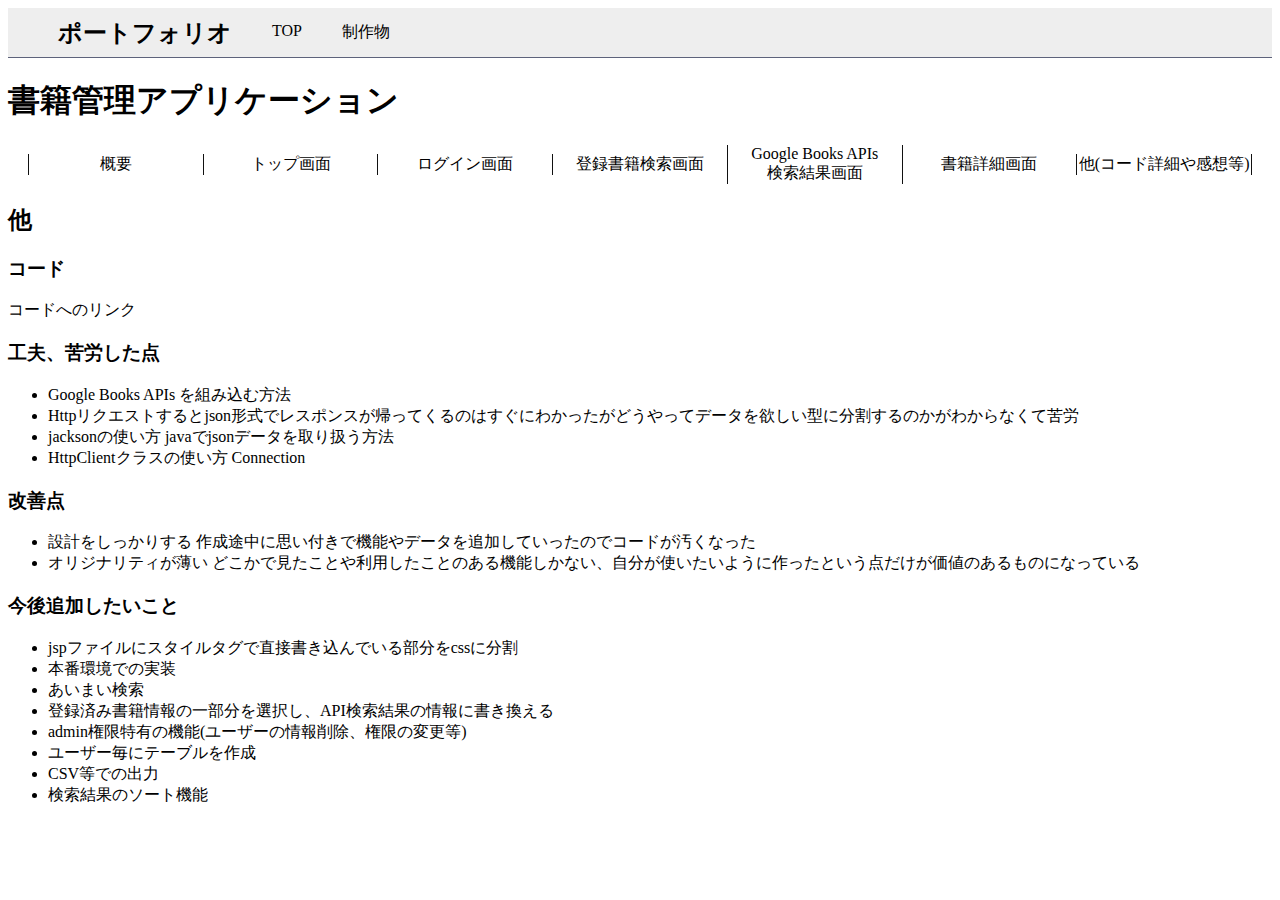
==== book_management/impression.html @ cfd245a6 "Add files via upload" ====
<!DOCTYPE html>
<html lang="ja">
<head>
    <meta charset="UTF-8">
    <title>他</title>
    <link href="style.css" rel="stylesheet" media="all">
</head>
<body>
    <header>
        <h2>ポートフォリオ</h2>
        <nav class="nav">
            <ul class="menu">
                <li><a href="../index.html">TOP</a></li>
                <li><a href="overview.html">制作物</a></li>
            </ul>
        </nav>
    </header>
    <h1>書籍管理アプリケーション</h1>
    <div  class="portfolioMenu">
        <ul>
            <li><a href="overview.html">概要</a></li>
            <li><a href="top.html">トップ画面</a></li>
            <li><a href="login.html">ログイン画面</a></li>
            <li><a href="search.html">登録書籍検索画面</a></li>
            <li><a href="APIsearch.html">Google Books APIs<br>検索結果画面</a></li>
            <li><a href="detail.html">書籍詳細画面</a></li>
            <li><a href="impression.html">他(コード詳細や感想等)</a></li>
        </ul>
    </div>
    <h2>他</h2>
    <h3>コード</h3>
    <a href="" alt="">コードへのリンク</a>
    <h3>工夫、苦労した点</h3>
    <ul>
        <li>Google Books APIs を組み込む方法</li>
        <li>Httpリクエストするとjson形式でレスポンスが帰ってくるのはすぐにわかったがどうやってデータを欲しい型に分割するのかがわからなくて苦労</li>
        <li>jacksonの使い方 javaでjsonデータを取り扱う方法</li>
        <li>HttpClientクラスの使い方 Connection</li>
    </ul>
    <h3>改善点</h3>
    <ul>
        <li>設計をしっかりする 作成途中に思い付きで機能やデータを追加していったのでコードが汚くなった</li>
        <li>オリジナリティが薄い どこかで見たことや利用したことのある機能しかない、自分が使いたいように作ったという点だけが価値のあるものになっている</li>
    </ul>
    <h3>今後追加したいこと</h3>
    <ul>
        <li>jspファイルにスタイルタグで直接書き込んでいる部分をcssに分割</li>
        <li>本番環境での実装</li>
        <li>あいまい検索</li>
        <li>登録済み書籍情報の一部分を選択し、API検索結果の情報に書き換える</li>
        <li>admin権限特有の機能(ユーザーの情報削除、権限の変更等)</li>
        <li>ユーザー毎にテーブルを作成</li>
        <li>CSV等での出力</li>
        <li>検索結果のソート機能</li>
    </ul>
</body>
</html>
---- book_management/style.css ----
header {
    width: 100%; /* 幅いっぱいを指定 */
    height: 50px; /* 高さを50pxに指定 */
    padding: 20px 50px; /* ヘッダーに上下左右それぞれ余白を指定 */
    box-sizing: border-box; /* padding分を含んで幅を100%にするため */
    position: sticky; /* ウィンドウを基準に画面に固定 */
    top: 0; /* 上下の固定位置を上から0pxにする */
    left: 0; /* 左右の固定位置を左から0pxにする */
    display: flex; /* 中の要素を横並びにする */
    align-items: center; /* 中の要素を上下中央に並べる */
    border-bottom: solid 1px #5d627b;
    font-family: Helvetica Neue;
    background-color: #eee;
}

header .nav .menu {
    display: flex; /* 中の要素を横並びにする */
}

header .nav .menu li {
    list-style: none; /* リストの[・]を消す */
}

header .nav .menu li + li {
    margin-left: 40px; /* メニューそれぞれに間隔をあけるため */
}

a {
    color: rgb(0, 0, 0);
    text-decoration: none;
}

a:visited {
    color: rgb(0, 0, 0);
}

.portfolioMenu ul {
    padding: 0 20px;
    list-style: none;
    display: flex;
}

.portfolioMenu li {
    width: 100%;
    margin: auto 0;
    text-align: center;
    border-right: 1px solid #111;
}

.portfolioMenu ul li a {
    display: block;
}

.portfolioMenu ul li a:hover {
    background-color: #eee;
}

.portfolioMenu li:first-child {
    border-left: 1px solid #111;
}

.portfolioMenu li:nth-child(4) {
    border-right: none;
}

.portfolioMenu li:nth-child(5) {
    border-left: 1px solid #111;
}

/* トップ画面 */
.image_top {
    display: flex;
}

.image_top figcaption {
    text-align: center;
}

.image_top img {
    min-width: 500px;
    max-width: 100%;
}

.icon_top {
    display: flex;
    justify-content: space-between;
    width: 700px;
    margin: 0 20px;
}

.icon_top dd {
    margin-left: 0;
}

/* ログイン画面 */
.image_login {
    display: flex;
}

.image_login figcaption {
    text-align: center;
}

.image_login img {
    min-width: 500px;
    max-width: 100%;
}

.image_login.single {
    max-width: 50%;
}

/* 登録書籍検索画面 */
.image_search img {
    max-width: 100%;
}

.image_search figcaption {
    text-align: center;
}

.image_search.status {
    max-width: 75%;
}

/* Google Books APIs 検索結果画面 */
.image_APIsearch img {
    max-width: 100%;
}

.image_APIsearch figcaption {
    text-align: center;
}

/* 詳細画面 */
.image_detail img {
    max-width: 100%;
}

.image_detail figcaption {
    text-align: center;
}
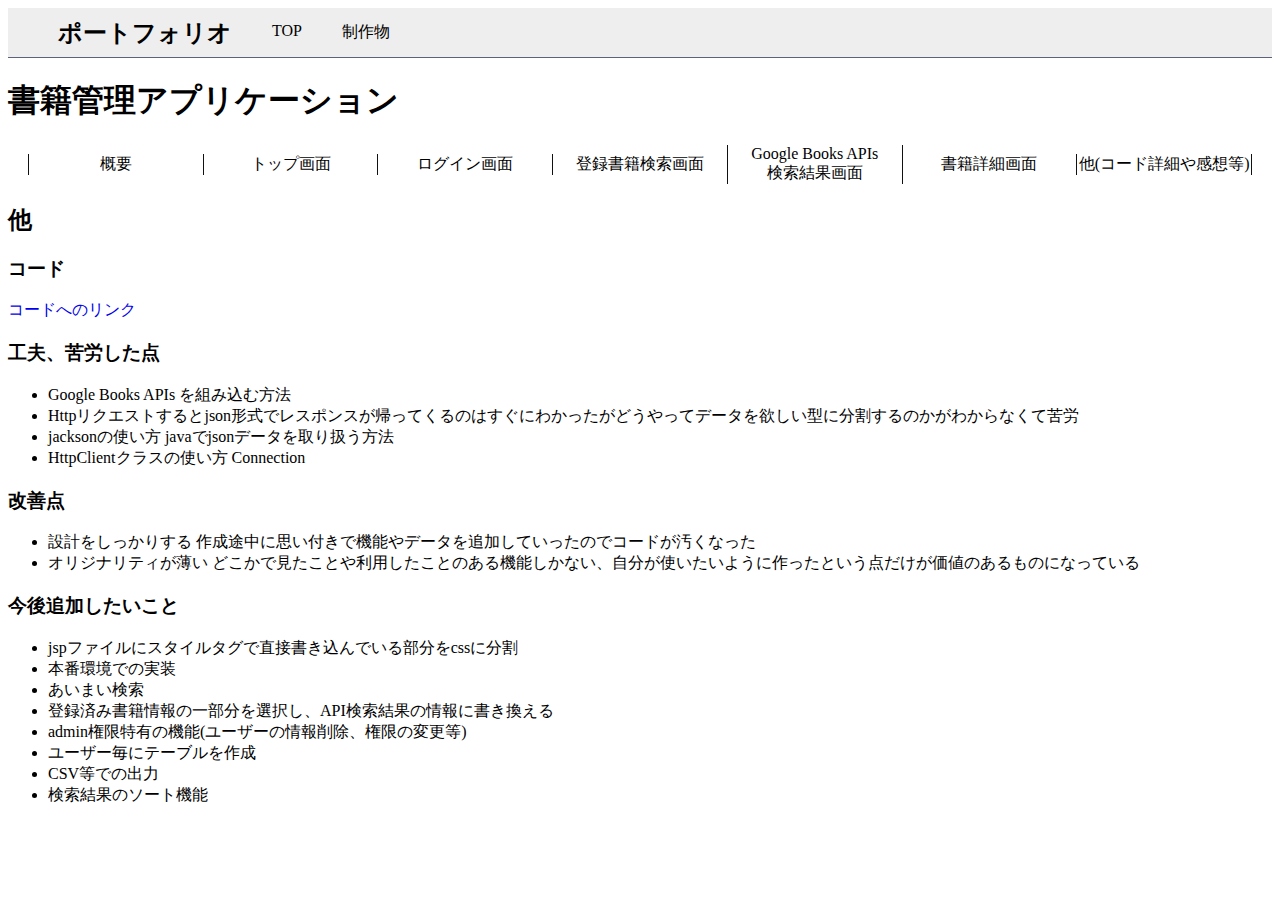
==== commit 08f7169a: "Update impression.html" ====
--- a/book_management/impression.html
+++ b/book_management/impression.html
@@ -29,7 +29,7 @@
     </div>
     <h2>他</h2>
     <h3>コード</h3>
-    <a href="" alt="">コードへのリンク</a>
+    <a style="color: #0000EE;" href="https://github.com/sugawara-k/book_management">コードへのリンク</a>
     <h3>工夫、苦労した点</h3>
     <ul>
         <li>Google Books APIs を組み込む方法</li>
@@ -54,4 +54,4 @@
         <li>検索結果のソート機能</li>
     </ul>
 </body>
-</html>+</html>
